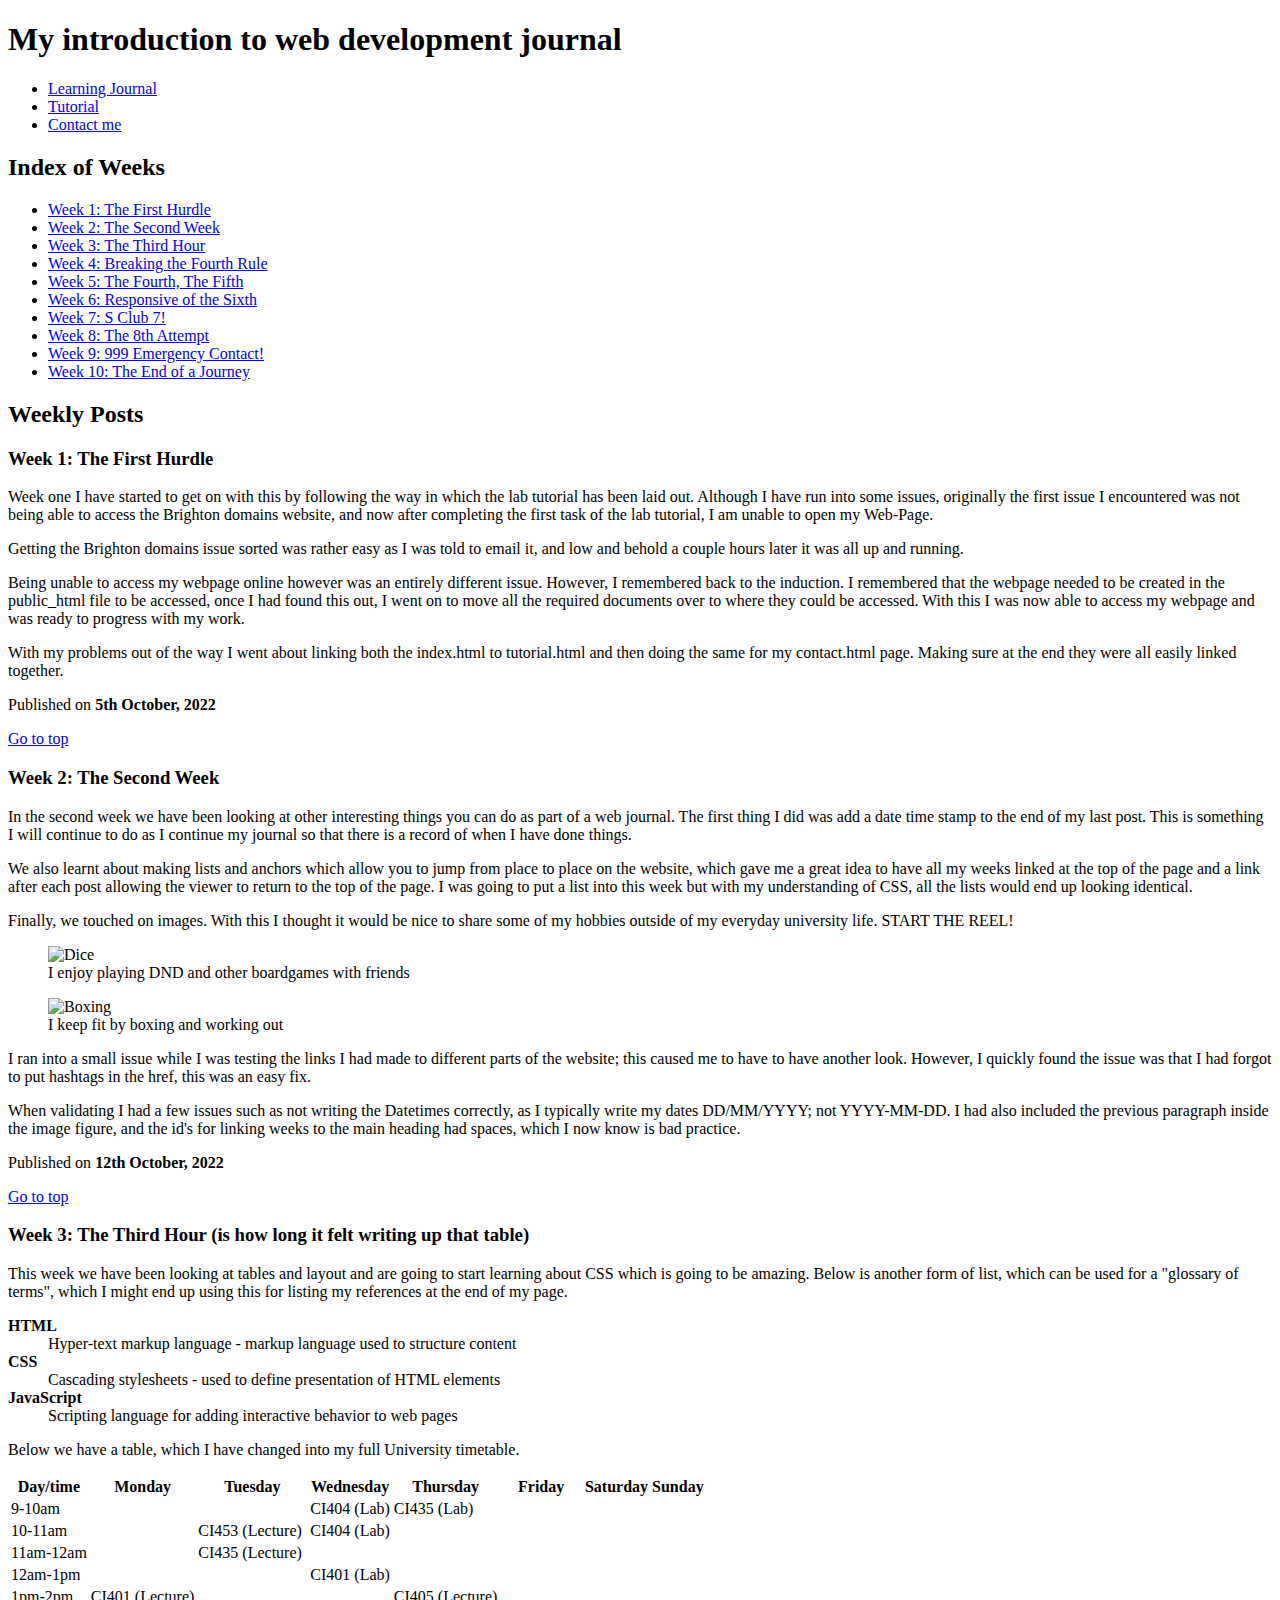
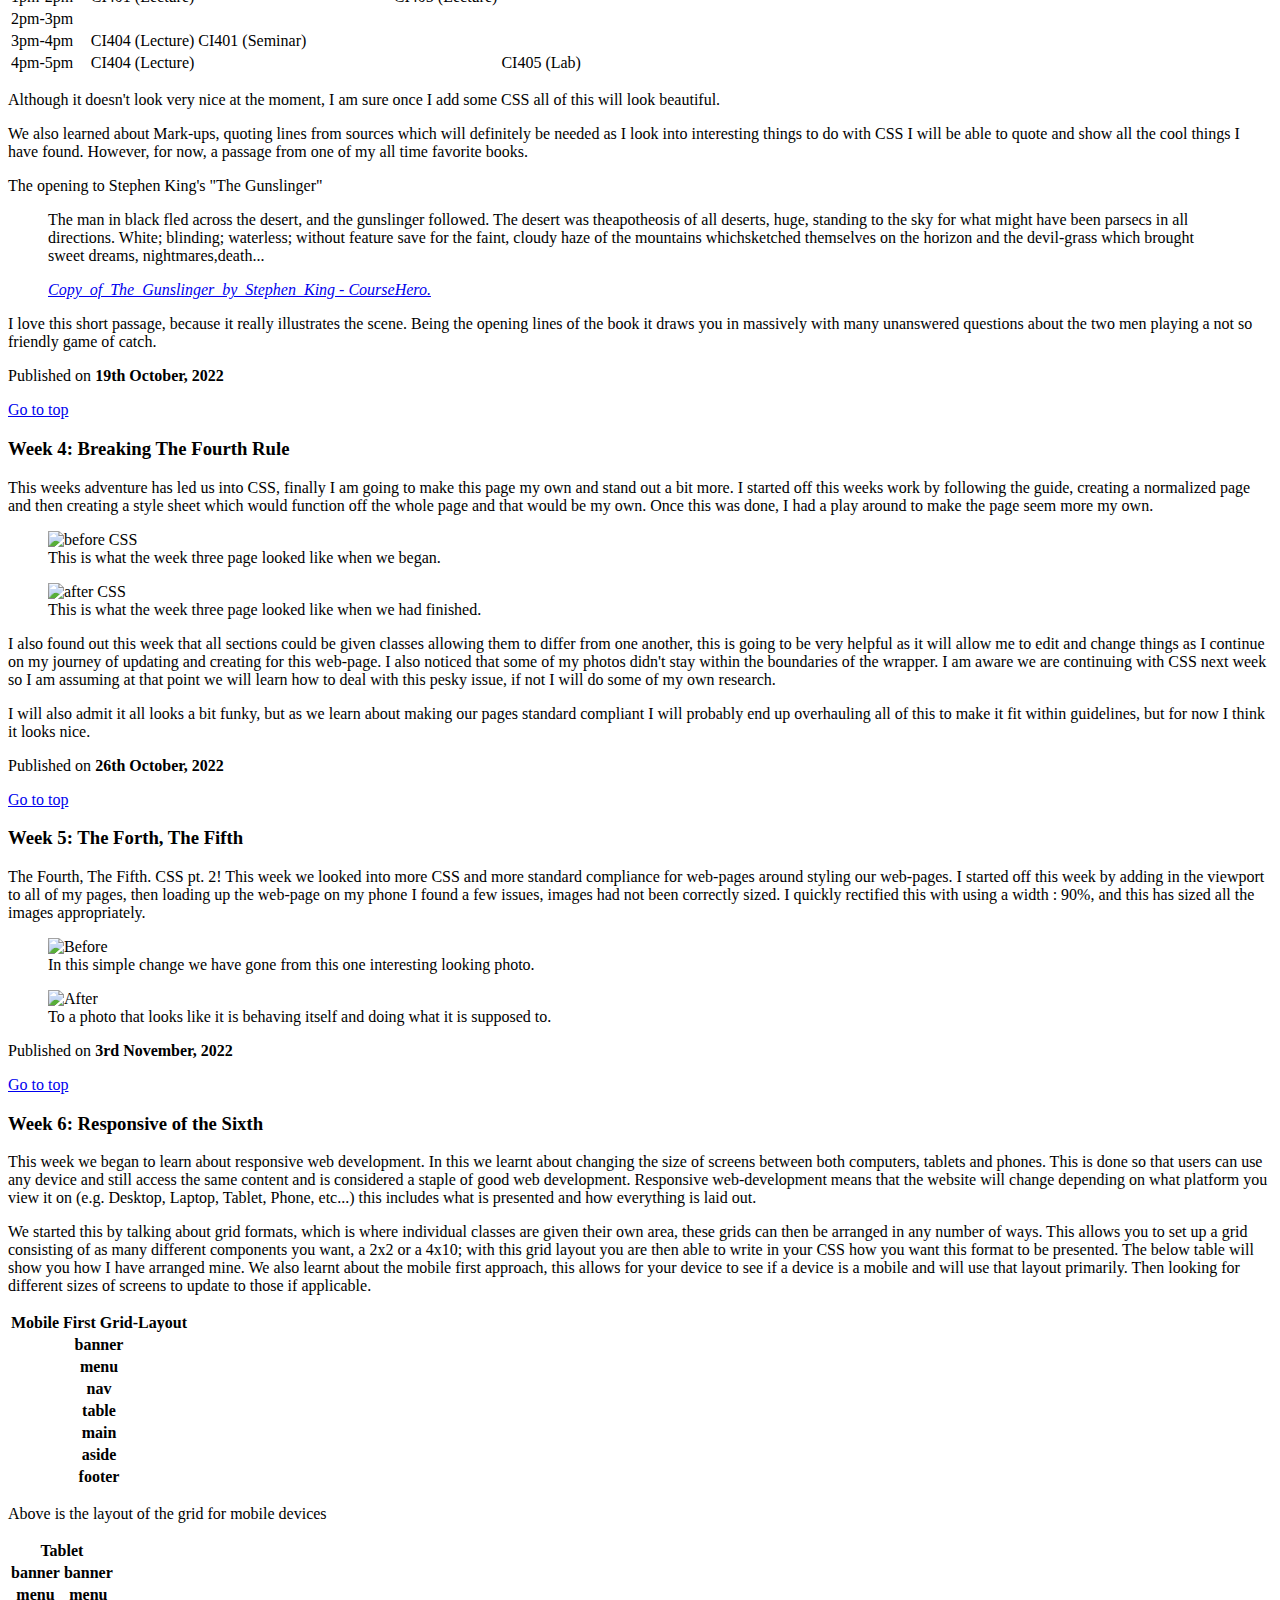
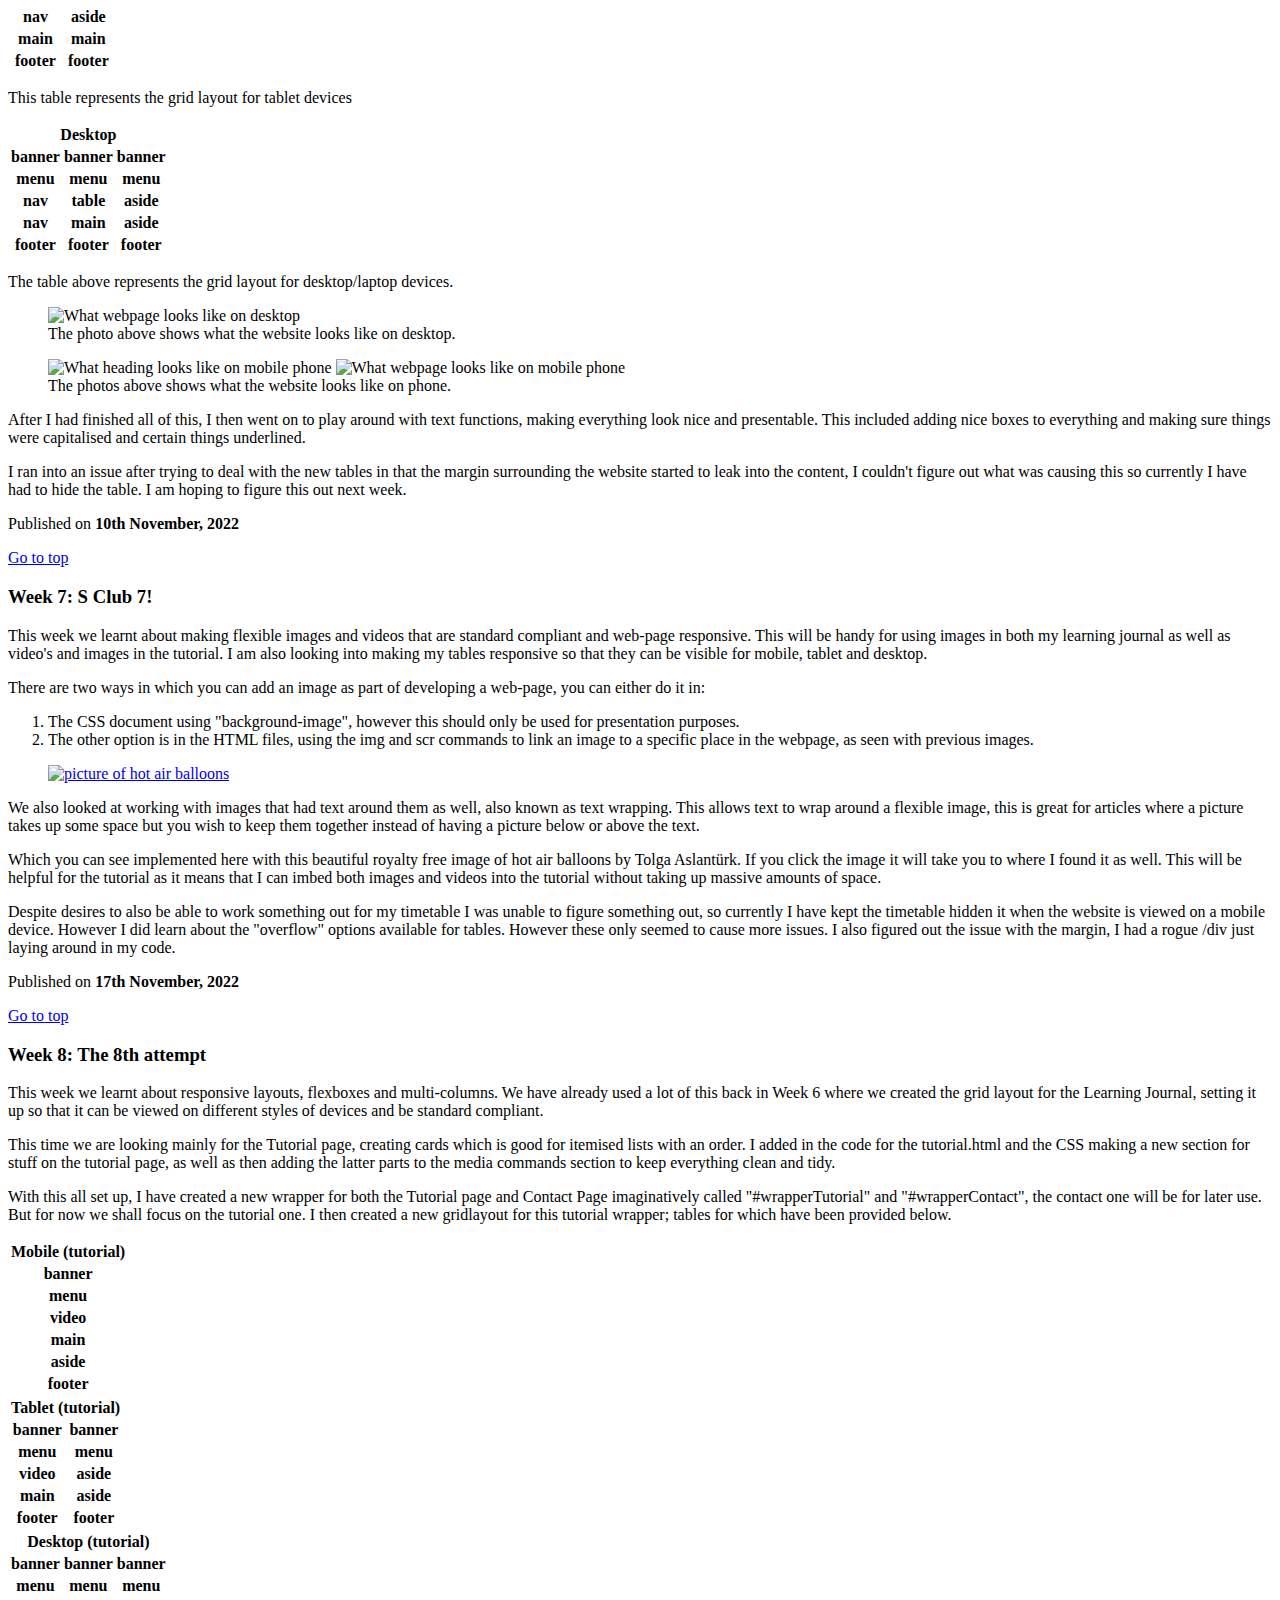
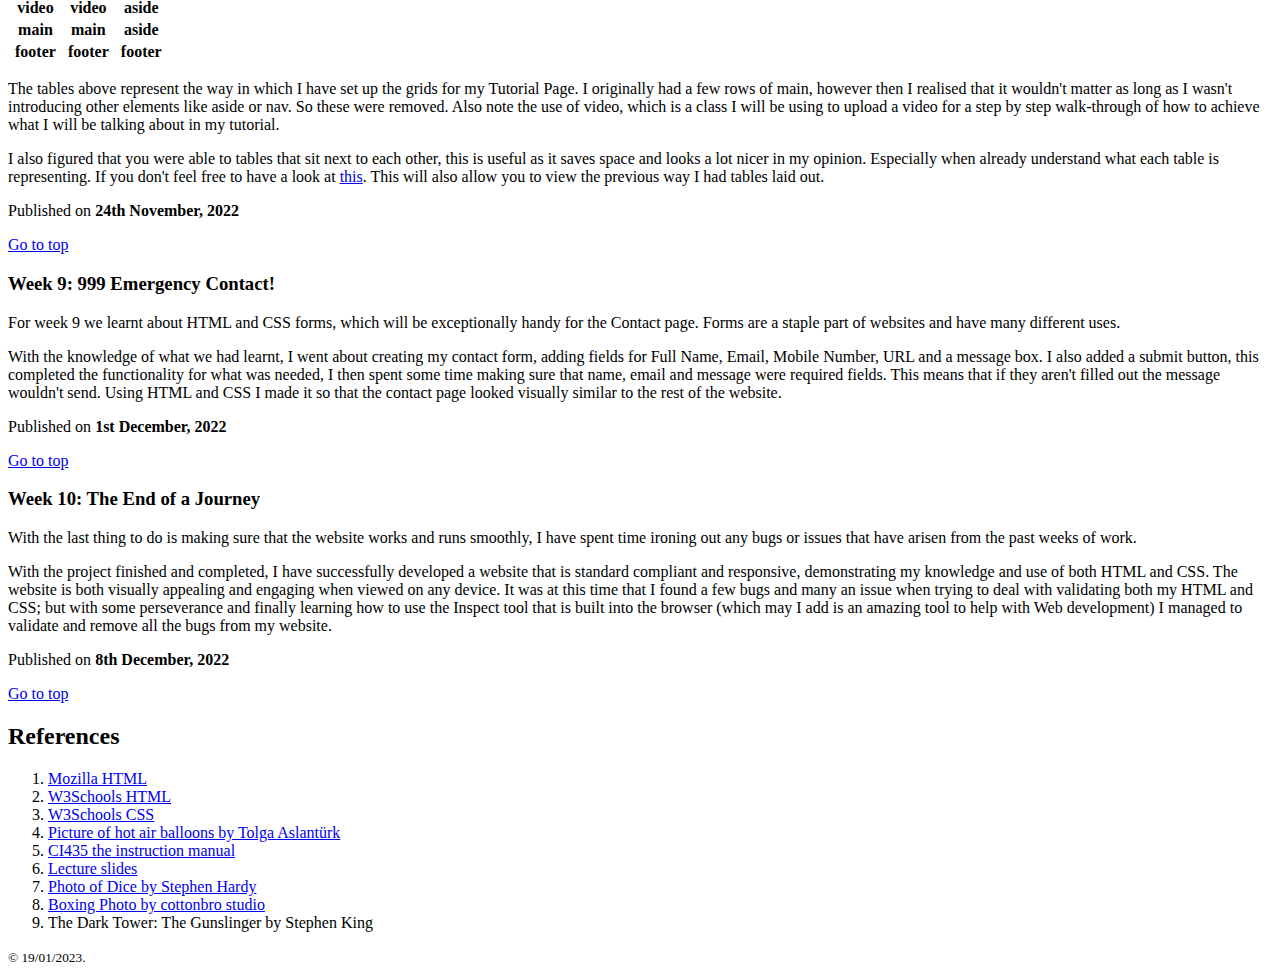
==== index.html @ fb8fe758 "Rename README.html to index.html" ====
<!doctype html><!--HTML5 doctype declaration -->
<html lang="en"><!--default language of the document content -->
	
    <head>
		<meta charset="utf-8"><!--character encoding for the document (Unicode) -->
		<title>Learning Journal</title><!--web page title -->
		<meta name="viewport" content="width=device-width, initial-scale=1">
		<link href="css/normalize.css" rel="stylesheet">
		<link href="css/stylesheet.css" rel="stylesheet">
		<meta name="viewport" content="width=device-width, initial-scale=1">
	</head>

<body>
<!--Markup all web page content inside the 'body' tags -->
	<div id="wrapper">
	    <a id="top"></a>
	<!--The 'wrapper' contains all the page content-->
	
    <header class = "banner"><!--The main heading for the page -->
		<h1>My introduction to web development journal</h1>
	</header>
	
    <nav class = "menu"><!--The primary navigation for the page -->
	<ul>
		<li><a href="index.html">Learning Journal</a></li>
		<li><a href="tutorial.html">Tutorial</a></li>
        <li><a href="contact.html">Contact me</a></li>
	</ul>
	</nav>
	
	<nav class = "Weeks">
	    <h2 class = "IoW"> Index of Weeks </h2>
	<ul>
	    <li><a href="#Week_1">Week 1: The First Hurdle</a></li>
	    <li><a href="#Week_2">Week 2: The Second Week</a></li>
	    <li><a href="#Week_3">Week 3: The Third Hour</a></li>
	    <li><a href="#Week_4">Week 4: Breaking the Fourth Rule</a></li>
	    <li><a href="#Week_5">Week 5: The Fourth, The Fifth</a></li>
	    <li><a href="#Week_6">Week 6: Responsive of the Sixth</a></li>
	    <li><a href="#Week_7">Week 7: S Club 7!</a></li>
	    <li><a href="#Week_8">Week 8: The 8th Attempt</a></li>
	    <li><a href="#Week_9">Week 9: 999 Emergency Contact!</a></li>
	    <li><a href="#Week_10">Week 10: The End of a Journey</a></li>
	</ul>
	</nav>
    
    <main><!--The main page content -->
        
        	<h2 class= h2Standard>Weekly Posts</h2>
	
    	<article>
			<header class = "post">
			    <a id="Week_1"></a>
			<h3>Week 1: The First Hurdle</h3>
			</header>
				<p>Week one I have started to get on with this by following the way in which the lab tutorial has been laid out. Although I have run into some issues, originally the first issue I encountered was not being able to access the Brighton domains website, and now after completing the first task of the lab tutorial, I am unable to open my Web-Page. </p>
				
				<p>Getting the Brighton domains issue sorted was rather easy as I was told to email it, and low and behold a couple hours later it was all up and running.</p>
				
				<p>Being unable to access my webpage online however was an entirely different issue. However, I remembered back to the induction. I remembered that the webpage needed to be created in the public_html file to be accessed, once I had found this out, I went on to move all the required documents over to where they could be accessed. With this I was now able to access my webpage and was ready to progress with my work.</p>
				
				<p>With my problems out of the way I went about linking both the index.html to tutorial.html and then doing the same for my contact.html page. Making sure at the end they were all easily linked together.</p>
				<p> Published on <time datetime="2022-10-05"><strong>5th October, 2022</strong></time> </p>
				<p><a href="#top">Go to top</a></p>

			<header class = "post">
    <a id="Week_2"></a>
			<h3>Week 2: The Second Week</h3>
			</header>
				<p>In the second week we have been looking at other interesting things you can do as part of a web journal. The first thing I did was add a date time stamp to the end of my last post. This is something I will continue to do as I continue my journal so that there is a record of when I have done things. </p>
				<p>We also learnt about making lists and anchors which allow you to jump from place to place on the website, which gave me a great idea to have all my weeks linked at the top of the page and a link after each post allowing the viewer to return to the top of the page. I was going to put a list into this week but with my understanding of CSS, all the lists would end up looking identical.</p>
				<p>Finally, we touched on images. With this I thought it would be nice to share some of my hobbies outside of my everyday university life. START THE REEL!</p>
				<figure>
				    <img src="images/DND.jpg" alt="Dice">
				    <figcaption>I enjoy playing DND and other boardgames with friends</figcaption>
				</figure>
				<figure>
				    <img src="images/Boxing.jpg" alt="Boxing">
				    <figcaption>I keep fit by boxing and working out</figcaption>
				</figure>
				<p>I ran into a small issue while I was testing the links I had made to different parts of the website; this caused me to have to have another look. However, I quickly found the issue was that I had forgot to put hashtags in the href, this was an easy fix.</p>
				<p>When validating I had a few issues such as not writing the Datetimes correctly, as I typically write my dates DD/MM/YYYY; not YYYY-MM-DD. I had also included the previous paragraph inside the image figure, and the id's for linking weeks to the main heading had spaces, which I now know is bad practice.</p>
				<p> Published on <time datetime="2022-10-12"><strong>12th October, 2022</strong></time></p>
				<p><a href="#top">Go to top</a></p>

			<header class = "post">
    			<a id="Week_3"></a>
			<h3>Week 3: The Third Hour (is how long it felt writing up that table)</h3>
			</header>
			<p>This week we have been looking at tables and layout and are going to start learning about CSS which is going to be amazing. Below is another form of list, which can be used for a "glossary of terms", which I might end up using this for listing my references at the end of my page.</p>
			<dl>
  <dt><strong>HTML</strong></dt>
    <dd>Hyper-text markup language - markup language used to structure content</dd>
  <dt><strong>CSS</strong></dt>
    <dd>Cascading stylesheets - used to define presentation of HTML elements</dd>
  <dt><strong>JavaScript</strong></dt>
    <dd>Scripting language for adding interactive behavior to web pages</dd>
</dl>

<p> Below we have a table, which I have changed into my full University timetable.</p>


    
    <table class = "timetable">
  <tr>
    <th>Day/time</th>
    <th>Monday</th>
    <th>Tuesday</th>
    <th>Wednesday</th>
    <th>Thursday</th>
    <th>Friday</th>
    <th>Saturday</th>
    <th>Sunday</th>
  </tr>
  <tr>
    <td>9-10am</td>
    <td></td>
    <td></td>
    <td>CI404 (Lab)</td>
    <td>CI435 (Lab)</td>
    <td></td>
    <td></td>
    <td></td>
  </tr>
  <tr>
    <td>10-11am</td>
    <td></td>
    <td>CI453 (Lecture)</td>
    <td>CI404 (Lab)</td>
    <td></td>
    <td></td>
    <td></td>
    <td></td>
  </tr>
  <tr> 
    <td>11am-12am</td>
    <td></td>
    <td>CI435 (Lecture)</td>
    <td></td>
    <td></td>
    <td></td>
    <td></td>
    <td></td>
  </tr>
  <tr>
    <td>12am-1pm</td>
    <td></td>
    <td></td>
    <td>CI401 (Lab)</td>
    <td></td>
    <td></td>
    <td></td>
    <td></td>
  </tr>
  <tr>
    <td>1pm-2pm</td>
    <td>CI401 (Lecture)</td>
    <td></td>
    <td></td>
    <td>CI405 (Lecture)</td>
    <td></td>
    <td></td>
    <td></td>
  </tr>
  <tr>
    <td>2pm-3pm</td>
    <td></td>
    <td></td>
    <td></td>
    <td></td>
    <td></td>
    <td></td>
    <td></td>
  </tr>
  <tr>
    <td>3pm-4pm</td>
    <td>CI404 (Lecture)</td>
    <td>CI401 (Seminar)</td>
    <td></td>
    <td></td>
    <td></td>
    <td></td>
    <td></td>
  </tr>
  <tr>
    <td>4pm-5pm</td>
    <td>CI404 (Lecture)</td>
    <td></td>
    <td></td>
    <td></td>
    <td>CI405 (Lab)</td>
    <td></td>
    <td></td>
  </tr>
</table>



<p> Although it doesn't look very nice at the moment, I am sure once I add some CSS all of this will look beautiful.</p>
<p> We also learned about Mark-ups, quoting lines from sources which will definitely be needed as I look into interesting things to do with CSS I will be able to quote and show all the cool things I have found. However, for now, a passage from one of my all time favorite books.</p>
<p>The opening to Stephen King's "The Gunslinger"</p>

<blockquote>

<p>The man in black fled across the desert, and the gunslinger followed. The desert was theapotheosis of all deserts, huge, standing to the sky for what might have been parsecs in all directions. White; blinding; waterless; without feature save for the faint, cloudy haze of the mountains whichsketched themselves on the horizon and the devil-grass which brought sweet dreams, nightmares,death...<p>

<footer>

<cite>
<a href="https://www.coursehero.com/file/75992258/Copy-of-The-Gunslinger-by-Stephen-King/#:~:text=%E2%80%9CThe%20Gunslinger%E2%80%9D%20by%20Stephen%20King,%20and%20the%20gunslinger%20followed.">Copy_of_The_Gunslinger_by_Stephen_King - CourseHero.</a>
</cite>

</footer>

</blockquote>

<p>I love this short passage, because it really illustrates the scene. Being the opening lines of the book it draws you in massively with many unanswered questions about the two men playing a not so friendly game of catch.</p>

				<p>Published on <time datetime="2022-10-19"><strong>19th October, 2022</strong></time></p>
				<p><a href="#top">Go to top</a></p>
				
			<header class = "post">
    			<a id="Week_4"></a>
			<h3>Week 4: Breaking The Fourth Rule</h3>
			</header>
				<p>This weeks adventure has led us into CSS, finally I am going to make this page my own and stand out a bit more. I started off this weeks work by following the guide, creating a normalized page and then creating a style sheet which would function off the whole page and that would be my own. Once this was done, I had a play around to make the page seem more my own.</p>
				<figure>
				    <img src="https://i.gyazo.com/71b9b5eeca6f23b197ef22817c282e1c.png" alt="before CSS">
				    <figcaption>This is what the week three page looked like when we began.</figcaption>
				</figure>
				<figure>
				    <img src="https://i.gyazo.com/6cf947fa9721f3d09ae6ca48be88ae82.png" alt="after CSS">
				    <figcaption>This is what the week three page looked like when we had finished.</figcaption>
				</figure>
				<p>I also found out this week that all sections could be given classes allowing them to differ from one another, this is going to be very helpful as it will allow me to edit and change things as I continue on my journey of updating and creating for this web-page. I also noticed that some of my photos didn't stay within the boundaries of the wrapper. I am aware we are continuing with CSS next week so I am assuming at that point we will learn how to deal with this pesky issue, if not I will do some of my own research.</p>
				<p> I will also admit it all looks a bit funky, but as we learn about making our pages standard compliant I will probably end up overhauling all of this to make it fit within guidelines, but for now I think it looks nice.</p>
				<p>Published on <time datetime="2022-10-26"><strong>26th October, 2022</strong></time></p>
				<p><a href="#top">Go to top</a></p>
				
				
				<header class = "post">
    			<a id="Week_5"></a>
			<h3>Week 5: The Forth, The Fifth</h3>
			</header>
				<p>The Fourth, The Fifth. CSS pt. 2! This week we looked into more CSS and more standard compliance for web-pages around styling our web-pages. I started off this week by adding in the viewport to all of my pages, then loading up the web-page on my phone I found a few issues, images had not been correctly sized. I quickly rectified this with using a width : 90%, and this has sized all the images appropriately.</p>
			    <figure>
				    <img src="https://gyazo.com/05688062a03b517e2a5b5793766109b1.png" alt="Before">
				    <figcaption>In this simple change we have gone from this one interesting looking photo.</figcaption>
				</figure>
				<figure>
				    <img src="https://i.gyazo.com/c4bcf8a695e6ec41748dd425b8e226bd.png" alt="After">
				    <figcaption>To a photo that looks like it is behaving itself and doing what it is supposed to.</figcaption>
				</figure>
				<p>Published on <time datetime="2022-11-03"><strong>3rd November, 2022</strong></time></p>
				<p><a href="#top">Go to top</a></p>
				
				
				<header class=post>
    			<a id="Week_6"></a>
			<h3>Week 6: Responsive of the Sixth </h3>
			</header>
				<p>This week we began to learn about responsive web development. In this we learnt about changing the size of screens between both computers, tablets and phones. This is done so that users can use any device and still access the same content and is considered a staple of good web development. Responsive web-development means that the website will change depending on what platform you view it on (e.g. Desktop, Laptop, Tablet, Phone, etc...) this includes what is presented and how everything is laid out.</p>
				<a id= "Understanding_Grids"></a>
				<p>We started this by talking about grid formats, which is where individual classes are given their own area, these grids can then be arranged in any number of ways. This allows you to set up a grid consisting of as many different components you want, a 2x2 or a 4x10; with this grid layout you are then able to write in your CSS how you want this format to be presented. The below table will show you how I have arranged mine. We also learnt about the mobile first approach, this allows for your device to see if a device is a mobile and will use that layout primarily. Then looking for different sizes of screens to update to those if applicable.</p>
				
				
                    <table>
				    <tr>
				        <th><strong>Mobile First Grid-Layout</strong></th>
				    </tr>
				    <tr>
				        <th>banner</th>
				    </tr>
				    <tr>
				        <th>menu</th>
				    </tr>
				    <tr>
				        <th>nav</th>
				    </tr>
				    <tr>
				        <th>table</th>
				    </tr>
				    <tr>
				        <th>main</th>
				    </tr>
				    <tr>
				        <th>aside</th>
				    </tr>
				    <tr>
				        <th>footer</th>
				    </tr>
				</table>
				<p>Above is the layout of the grid for mobile devices</p>
				<table>
				    <tr>
				        <th colspan="2"><strong>Tablet</strong></th>
				    </tr>
				    <tr>
				        <th>banner</th>
				        <th>banner</th>
				    </tr>
				    <tr>
				        <th>menu</th>
				        <th>menu</th>
				    </tr>
				    <tr>
				        <th>nav</th>
				        <th>aside</th>
				    </tr>
				    <tr>
				        <th>main</th>
				        <th>main</th>
				    </tr>
				    <tr>
				        <th>footer</th>
				        <th>footer</th>
				    </tr>
				    </table>
				    <p>This table represents the grid layout for tablet devices</p>
				    <table>
				        <tr>
				            <th colspan="3"><strong>Desktop</strong></th>
				        </tr>
				        <tr>
				            <th>banner</th>
				            <th>banner</th>
				            <th>banner</th>
				        </tr>
				        <tr>
				            <th>menu</th>
				            <th>menu</th>
				            <th>menu</th>
				        </tr>
				        <tr>
				            <th>nav</th>
				            <th>table</th>
				            <th>aside</th>
				        </tr>
				        <tr>
				            <th>nav</th>
				            <th>main</th>
				            <th>aside</th>
				        </tr>
				        <tr>
				            <th>footer</th>
				            <th>footer</th>
				            <th>footer</th>
				        </tr>
				    </table>

				<p>The table above represents the grid layout for desktop/laptop devices.</p>

				
				
				    <figure>
				    <img src="https://gyazo.com/ecc54ac9420ed7d7c238156d15be9b84.png" alt="What webpage looks like on desktop">
				    <figcaption>The photo above shows what the website looks like on desktop.</figcaption>
				</figure>
				
			
				    <figure>
				    <img src="https://gyazo.com/c2c88803f61aaf3b92e6f21521a98c34.png" alt="What heading looks like on mobile phone">
				    <img src="https://gyazo.com/ac2e8ad51fd047ae048d56ca5c2eb7ee.png" alt="What webpage looks like on mobile phone">
				    <figcaption>The photos above shows what the website looks like on phone.</figcaption>
				    </figure>
				
				
				<p>After I had finished all of this, I then went on to play around with text functions, making everything look nice and presentable. This included adding nice boxes to everything and making sure things were capitalised and certain things underlined.</p>
				<p>I ran into an issue after trying to deal with the new tables in that the margin surrounding the website started to leak into the content, I couldn't figure out what was causing this so currently I have had to hide the table. I am hoping to figure this out next week.</p>
				<p>Published on <time datetime="2022-11-10"><strong>10th November, 2022</strong></time></p>
				<p><a href="#top">Go to top</a></p>
				
				<header class = post>
    			<a id="Week_7"></a>
			<h3>Week 7: S Club 7!</h3>
			</header>
				<p>This week we learnt about making flexible images and videos that are standard compliant and web-page responsive. This will be handy for using images in both my learning journal as well as video's and images in the tutorial. I am also looking into making my tables responsive so that they can be visible for mobile, tablet and desktop.</p>
				<p>There are two ways in which you can add an image as part of developing a web-page, you can either do it in: 
			<ol>
				<li>The CSS document using "background-image", however this should only be used for presentation purposes.</li>
				<li>The other option is in the HTML files, using the img and scr commands to link an image to a specific place in the webpage, as seen with previous images.</li>
			</ol>
				<figure class="txtWrap">
				    <a href="https://www.pexels.com/photo/people-sun-mountain-freedom-14759272/">
				    <img src="images/balloons.jpg" alt="picture of hot air balloons">
			        <div class= "clear"></div>
			        </a>
			    </figure>
			     <p>We also looked at working with images that had text around them as well, also known as text wrapping. This allows text to wrap around a flexible image, this is great for articles where a picture takes up some space but you wish to keep them together instead of having a picture below or above the text.</p>
			     <p>Which you can see implemented here with this beautiful royalty free image of hot air balloons by Tolga Aslantürk. If you click the image it will take you to where I found it as well. This will be helpful for the tutorial as it means that I can imbed both images and videos into the tutorial without taking up massive amounts of space.</p>
				
				<p>Despite desires to also be able to work something out for my timetable I was unable to figure something out, so currently I have kept the timetable hidden it when the website is viewed on a mobile device. However I did learn about the "overflow" options available for tables. However these only seemed to cause more issues. I also figured out the issue with the margin, I had a rogue /div just laying around in my code.</p>
				<p>Published on <time datetime="2022-11-17"><strong>17th November, 2022</strong></time></p>
				<p><a href="#top">Go to top</a></p>
				
				<header class = post>
    			<a id="Week_8"></a>
			<h3>Week 8: The 8th attempt</h3>
			</header>
				<p>This week we learnt about responsive layouts, flexboxes and multi-columns. We have already used a lot of this back in Week 6 where we created the grid layout for the Learning Journal, setting it up so that it can be viewed on different styles of devices and be standard compliant.</p>
				<p>This time we are looking mainly for the Tutorial page, creating cards which is good for itemised lists with an order. I added in the code for the tutorial.html and the CSS making a new section for stuff on the tutorial page, as well as then adding the latter parts to the media commands section to keep everything clean and tidy.</p>
				<p>With this all set up, I have created a new wrapper for both the Tutorial page and Contact Page imaginatively called "#wrapperTutorial" and "#wrapperContact", the contact one will be for later use. But for now we shall focus on the tutorial one. I then created a new gridlayout for this tutorial wrapper; tables for which have been provided below.</p>
				<p><table class= inlineTable>
				    <tr>
				        <th><strong>Mobile (tutorial)</strong></th>
				    </tr>
				    <tr>
				        <th>banner</th>
				    </tr>
				    <tr>
				        <th>menu</th>
				    </tr>
				    <tr>
				        <th>video</th>
				    </tr>
				    <tr>
				        <th>main</th>
				    </tr>
				    <tr>
				        <th>aside</th>
				    </tr>
				    <tr>
				        <th>footer</th>
				    </tr>
				</table>
				
				<table class= inlineTable>
				    <tr>
				        <th colspan="2"><strong>Tablet (tutorial)</strong></th>
				    </tr>
				    <tr>
				        <th>banner</th>
				        <th>banner</th>
				    </tr>
				    <tr>
				        <th>menu</th>
				        <th>menu</th>
				    </tr>
				    <tr>
				        <th>video</th>
				        <th>aside</th>
				    </tr>
				    <tr>
				        <th>main</th>
				        <th>aside</th>
				    </tr>
				    <tr>
				        <th>footer</th>
				        <th>footer</th>
				    </tr>
				    </table>
				    
				    <table class= inlineTable>
				        <tr>
				            <th colspan="3"><strong>Desktop (tutorial)</strong></th>
				        </tr>
				        <tr>
				            <th>banner</th>
				            <th>banner</th>
				            <th>banner</th>
				        </tr>
				        <tr>
				            <th>menu</th>
				            <th>menu</th>
				            <th>menu</th>
				        </tr>
				        <tr>
				            <th>video</th>
				            <th>video</th>
				            <th>aside</th>
				        </tr>
				        <tr>
				            <th>main</th>
				            <th>main</th>
				            <th>aside</th>
				        </tr>
				        <tr>
				            <th>footer</th>
				            <th>footer</th>
				            <th>footer</th>
				        </tr>
				    </table>
				<p>The tables above represent the way in which I have set up the grids for my Tutorial Page. I originally had a few rows of main, however then I realised that it wouldn't matter as long as I wasn't introducing other elements like aside or nav. So these were removed. Also note the use of video, which is a class I will be using to upload a video for a step by step walk-through of how to achieve what I will be talking about in my tutorial.</p>
				<p>I also figured that you were able to tables that sit next to each other, this is useful as it saves space and looks a lot nicer in my opinion. Especially when already understand what each table is representing. If you don't feel free to have a look at <a href= #Understanding_Grids>this</a>. This will also allow you to view the previous way I had tables laid out.</p>
				<p>Published on <time datetime="2022-11-24"><strong>24th November, 2022</strong></time></p>
				<p><a href="#top">Go to top</a></p>
				
				<header class = post>
    			<a id="Week_9"></a>
			<h3>Week 9: 999 Emergency Contact!</h3>
			</header>
				<p>For week 9 we learnt about HTML and CSS forms, which will be exceptionally handy for the Contact page. Forms are a staple part of websites and have many different uses.</p>
				
				<p>With the knowledge of what we had learnt, I went about creating my contact form, adding fields for Full Name, Email, Mobile Number, URL and a message box. I also added a submit button, this completed the functionality for what was needed, I then spent some time making sure that name, email and message were required fields. This means that if they aren't filled out the message wouldn't send. Using HTML and CSS I made it so that the contact page looked visually similar to the rest of the website.</p>
				
				<p>Published on <time datetime="2022-12-01"><strong>1st December, 2022</strong></time></p>
				<p><a href="#top">Go to top</a></p>
				
				<header class = post>
    			<a id="Week_10"></a>
			<h3>Week 10: The End of a Journey</h3>
			</header>
			<p>With the last thing to do is making sure that the website works and runs smoothly, I have spent time ironing out any bugs or issues that have arisen from the past weeks of work. </p>
				<p>With the project finished and completed, I have successfully developed a website that is standard compliant and responsive, demonstrating my knowledge and use of both HTML and CSS. The website is both visually appealing and engaging when viewed on any device. It was at this time that I found a few bugs and many an issue when trying to deal with validating both my HTML and CSS; but with some perseverance and finally learning how to use the Inspect tool that is built into the browser (which may I add is an amazing tool to help with Web development) I managed to validate and remove all the bugs from my website.</p>
				
				<p>Published on <time datetime="2022-12-08"><strong>8th December, 2022</strong></time></p>
				<p><a href="#top">Go to top</a></p>



        
		</article>
           
    </main><!--Close main page content --> 
        
        <aside>
        
        	<h2 class = h2Standard>References</h2>
            
            	<ol>
                	<li><a href="https://developer.mozilla.org/en-US/docs/Web/HTML/Element">Mozilla HTML</a></li>
                	<li><a href="https://www.w3schools.com/html/default.asp">W3Schools HTML</a></li>
                    <li><a href="https://www.w3schools.com/CSS/default.asp">W3Schools CSS</a></li>
                    <li><a href="https://www.pexels.com/photo/people-sun-mountain-freedom-14759272/">Picture of hot air balloons by Tolga Aslantürk</a></li>
                    <li><a href="http://jh1033.brighton.domains/ci435/tutorials/index.html">CI435 the instruction manual</a></li>
                    <li><a href="https://studentcentral.brighton.ac.uk/ultra/courses/_120631_1/outline">Lecture slides</a></li>
                    <li><a href="https://www.pexels.com/photo/polyhedral-dice-on-wooden-surface-7061817/">Photo of Dice by Stephen Hardy</a></li>
                    <li><a href="https://www.pexels.com/photo/man-in-black-tank-top-wearing-blue-and-white-boxing-gloves-4761792/">Boxing Photo by cottonbro studio</a></li>
                    <li>The Dark Tower: The Gunslinger by Stephen King</li>
                </ol>
            
        </aside>    
 
  
	<footer><!--Footer content -->
		<small>&copy; 19/01/2023.</small>
	</footer>

	</div><!--Close 'wrapper' div -->
</body><!--Close 'body' -->
</html><!--Close 'html' -->
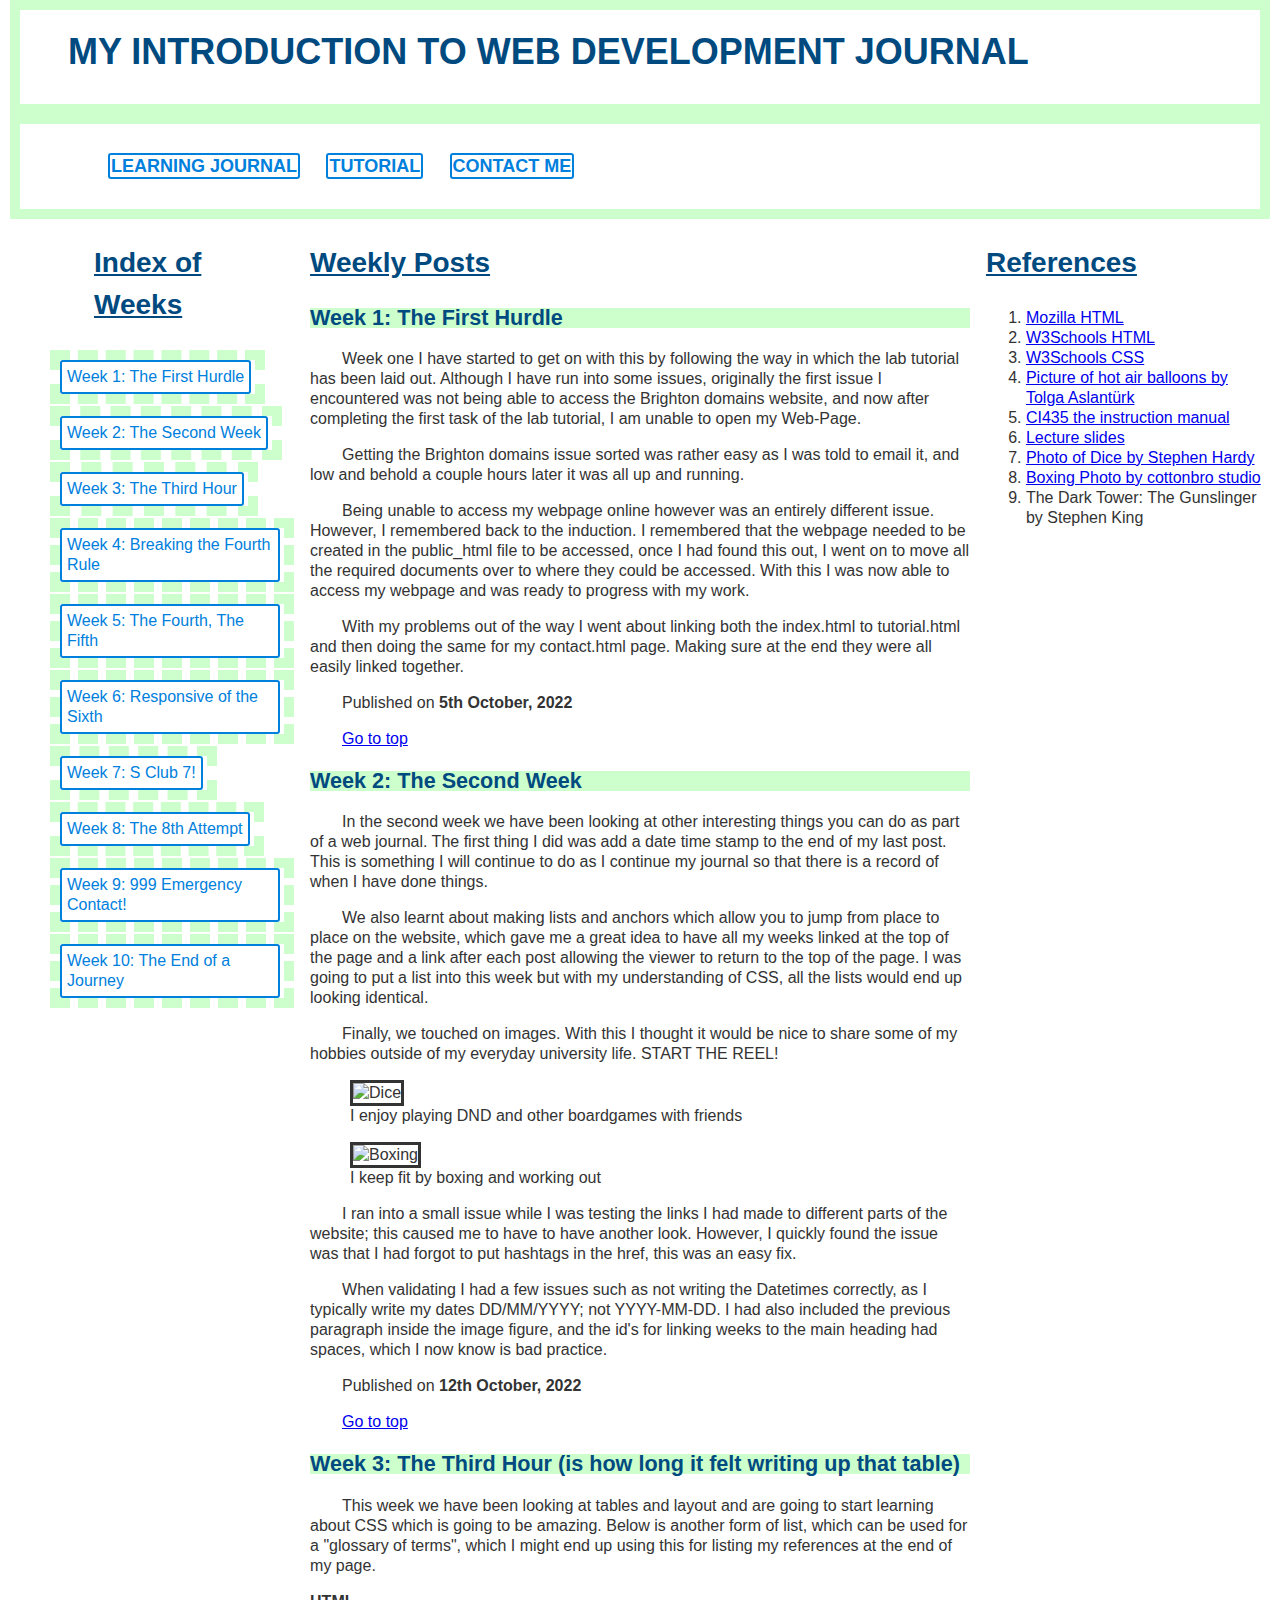
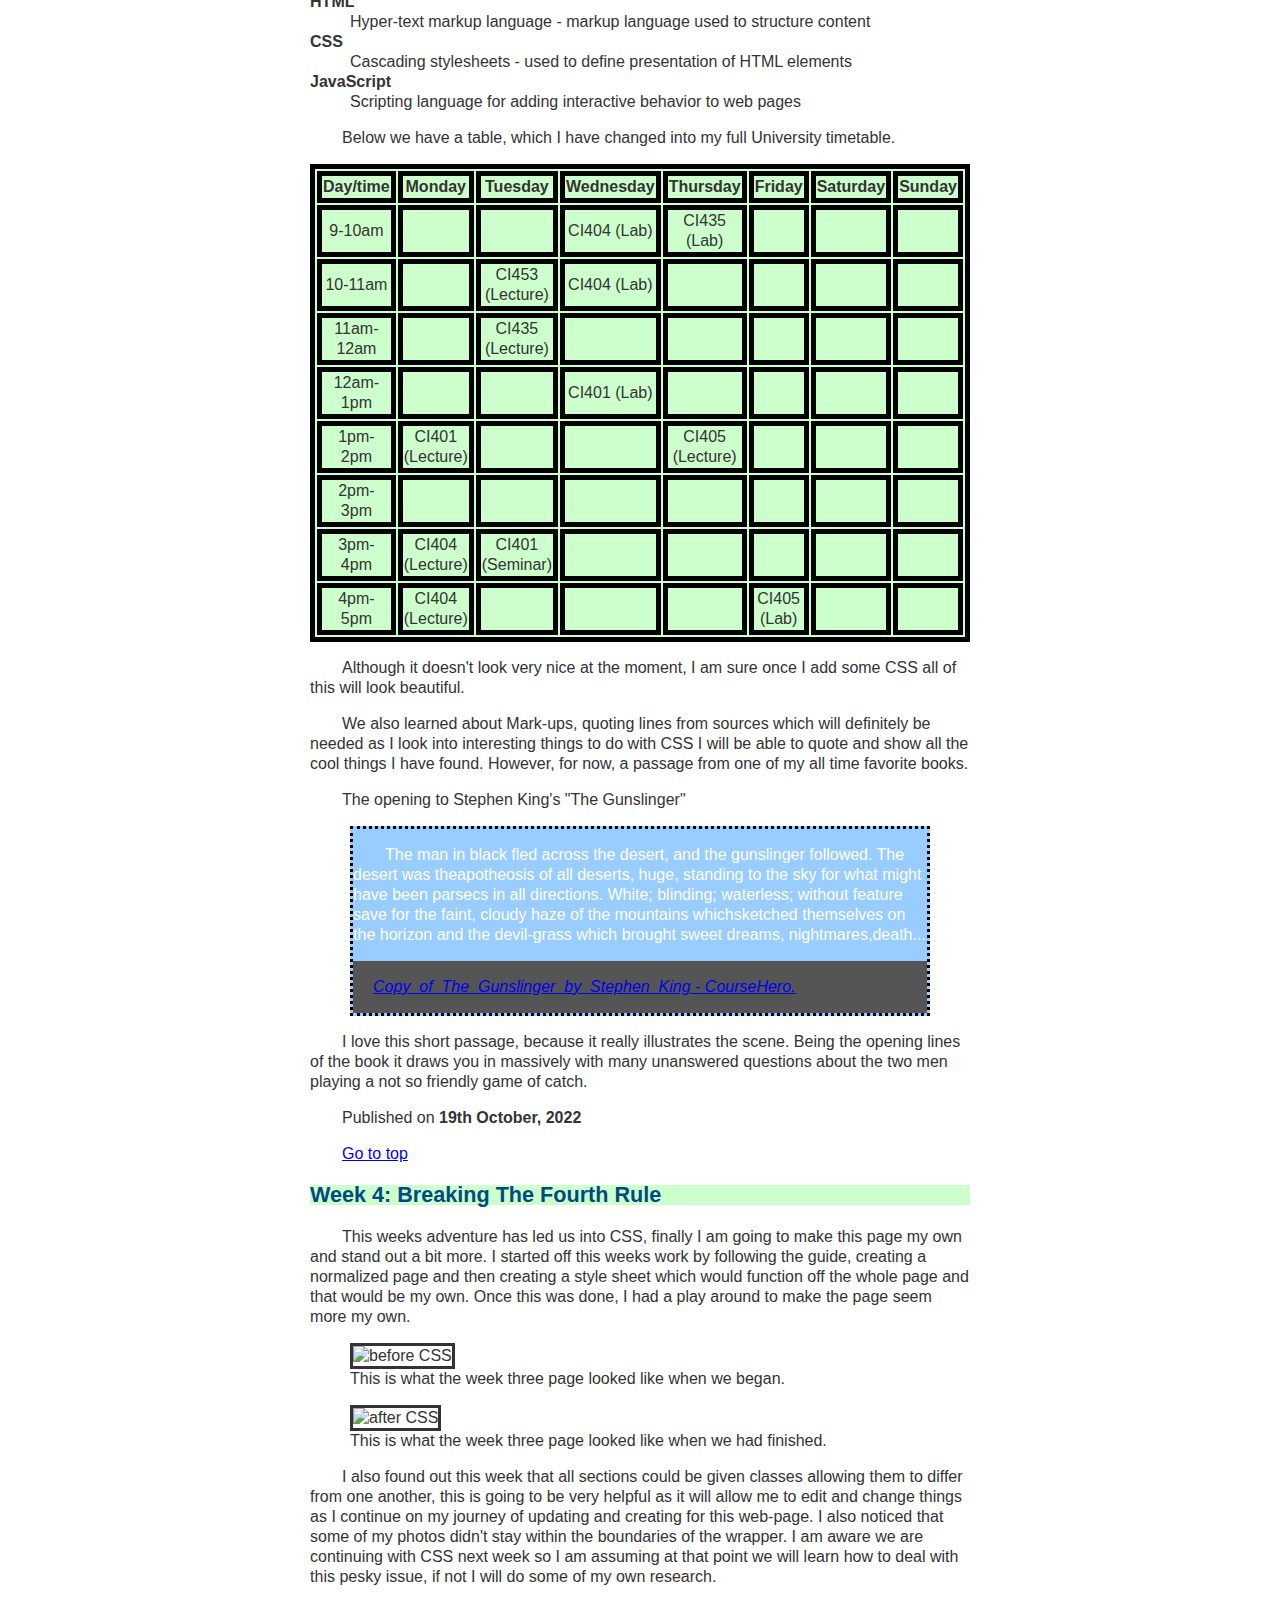
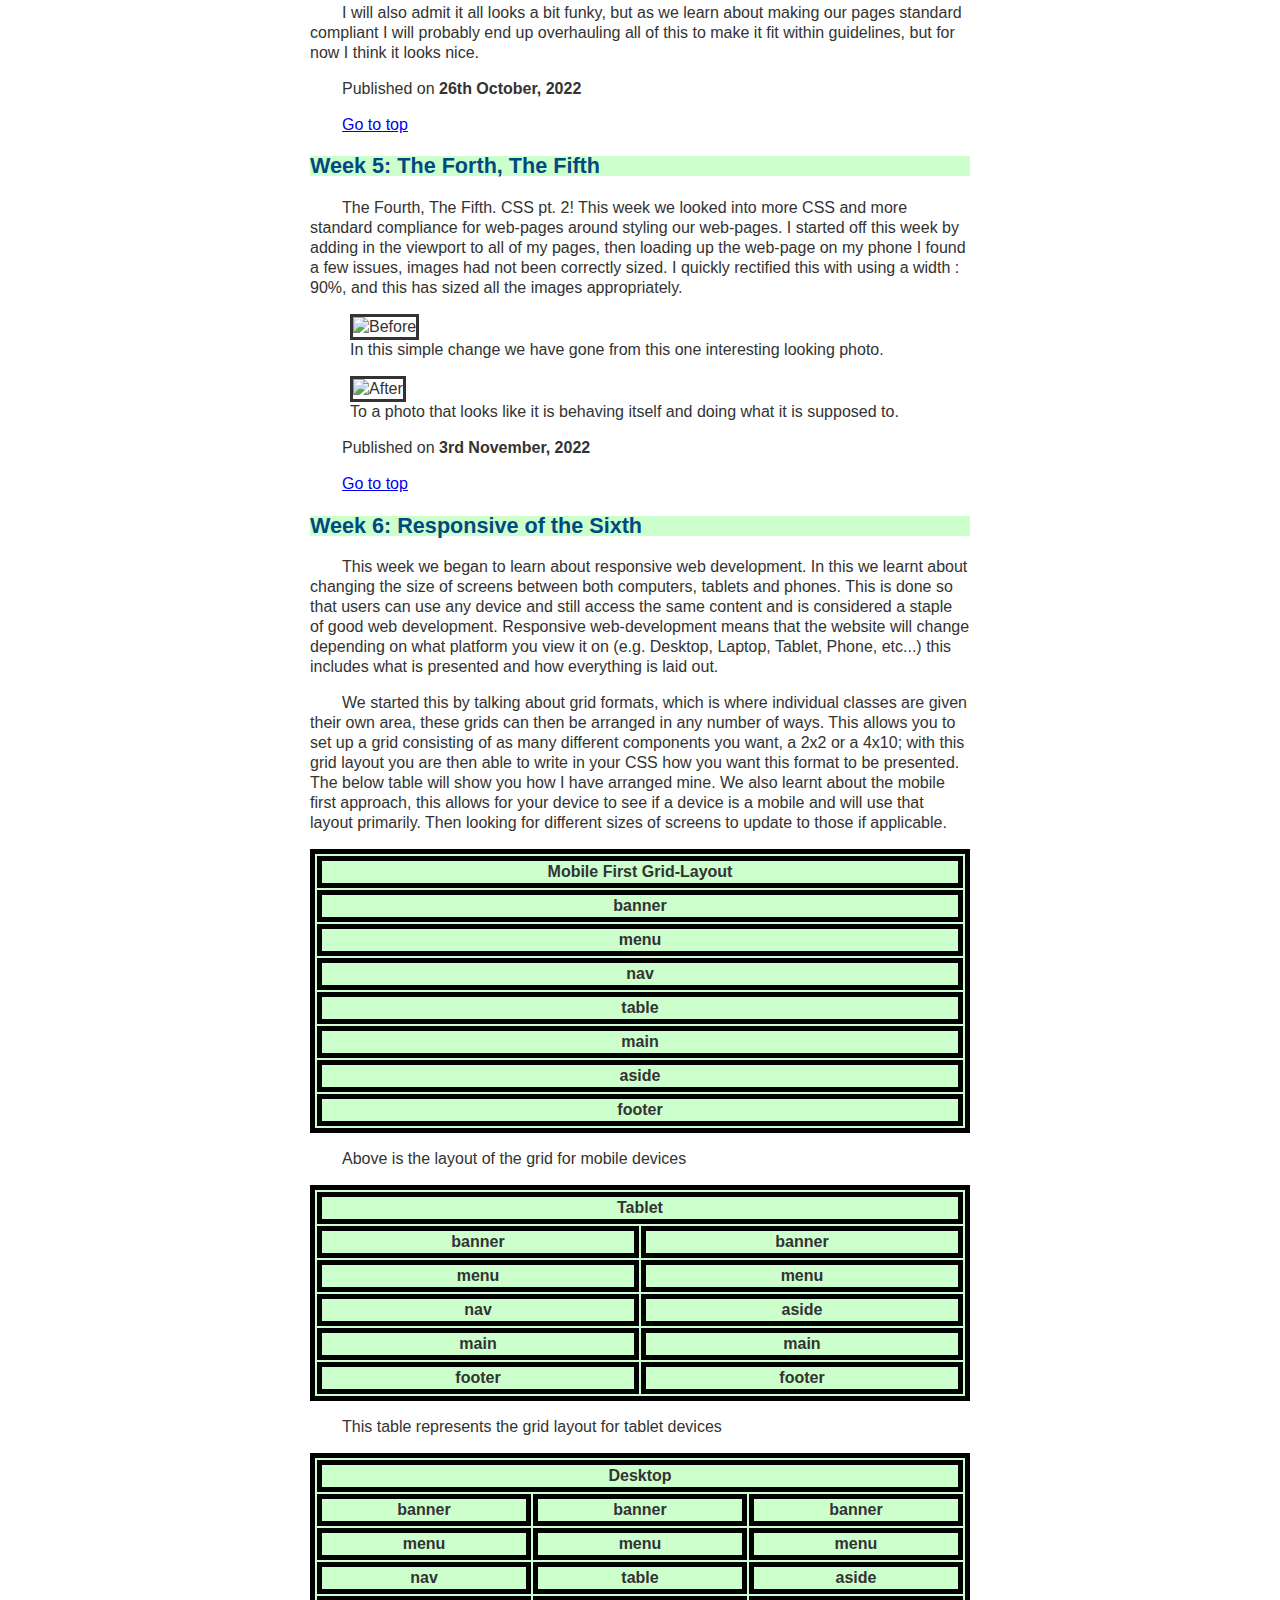
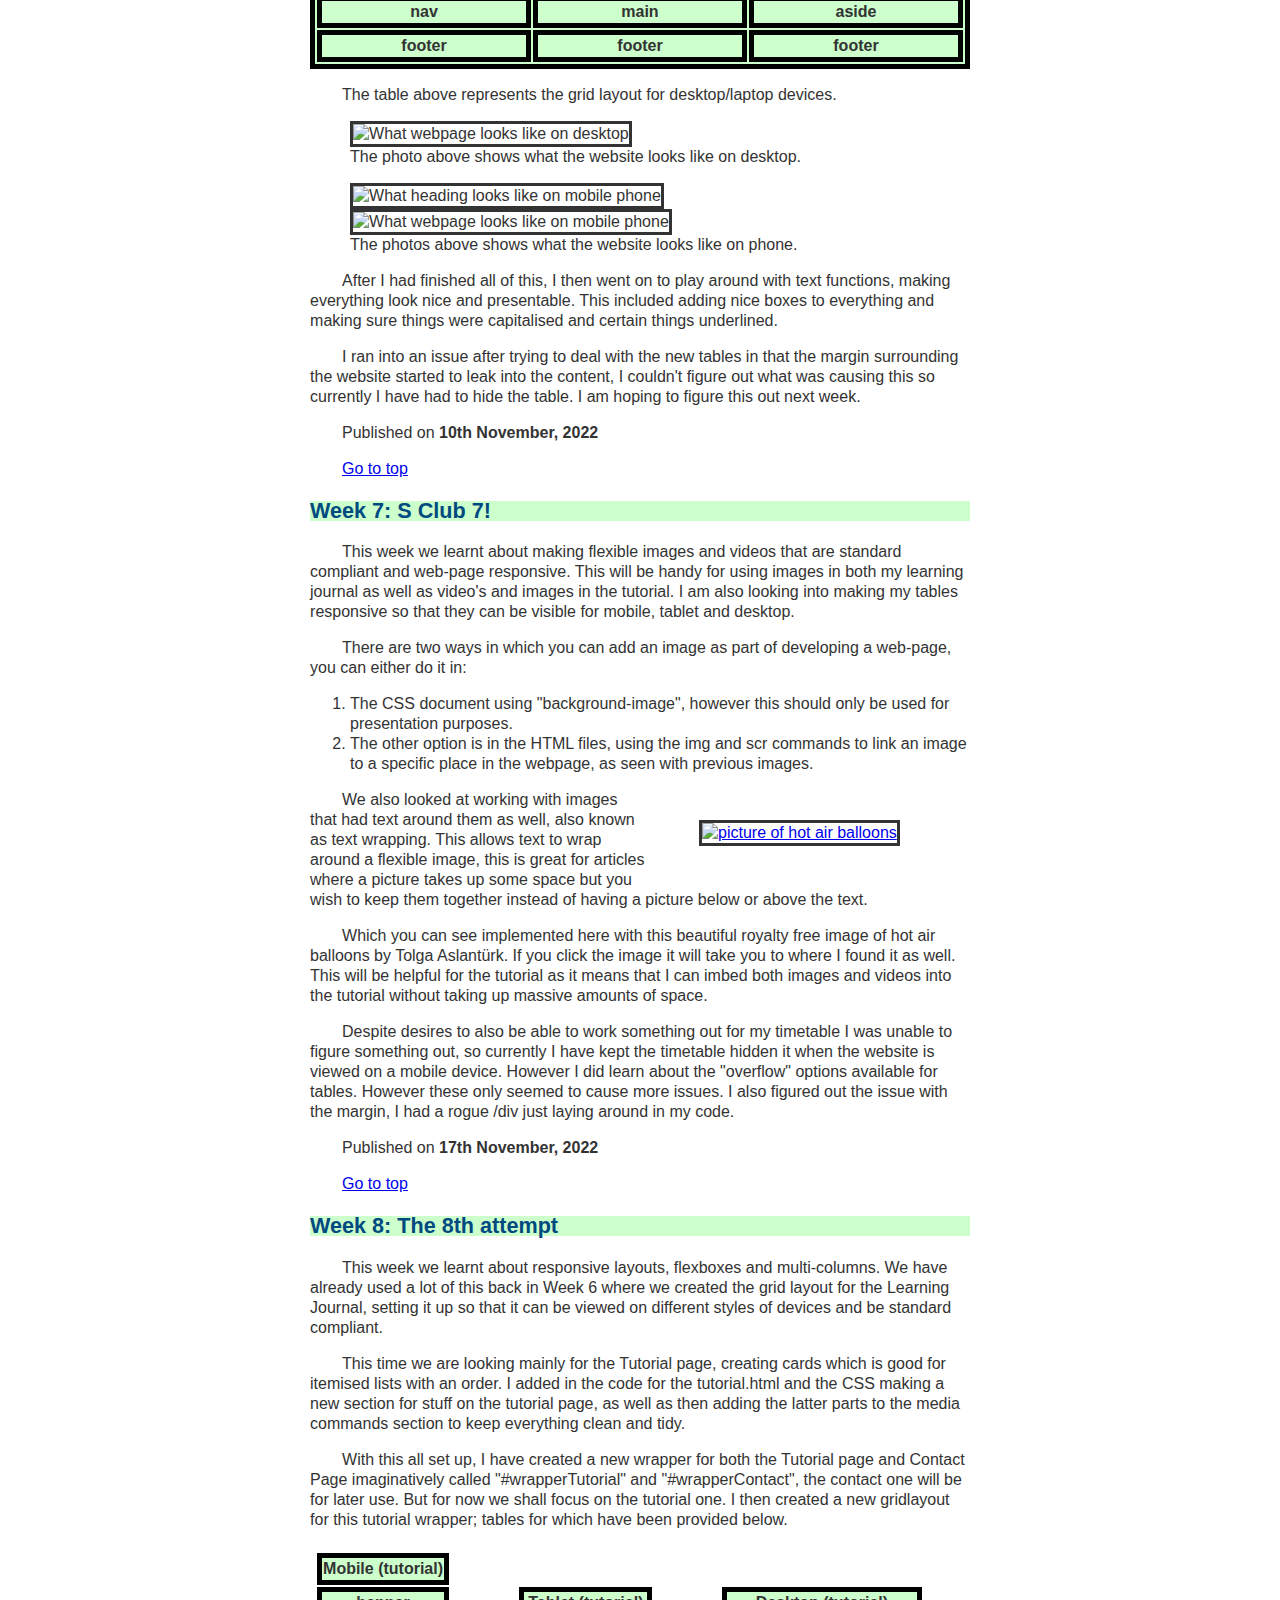
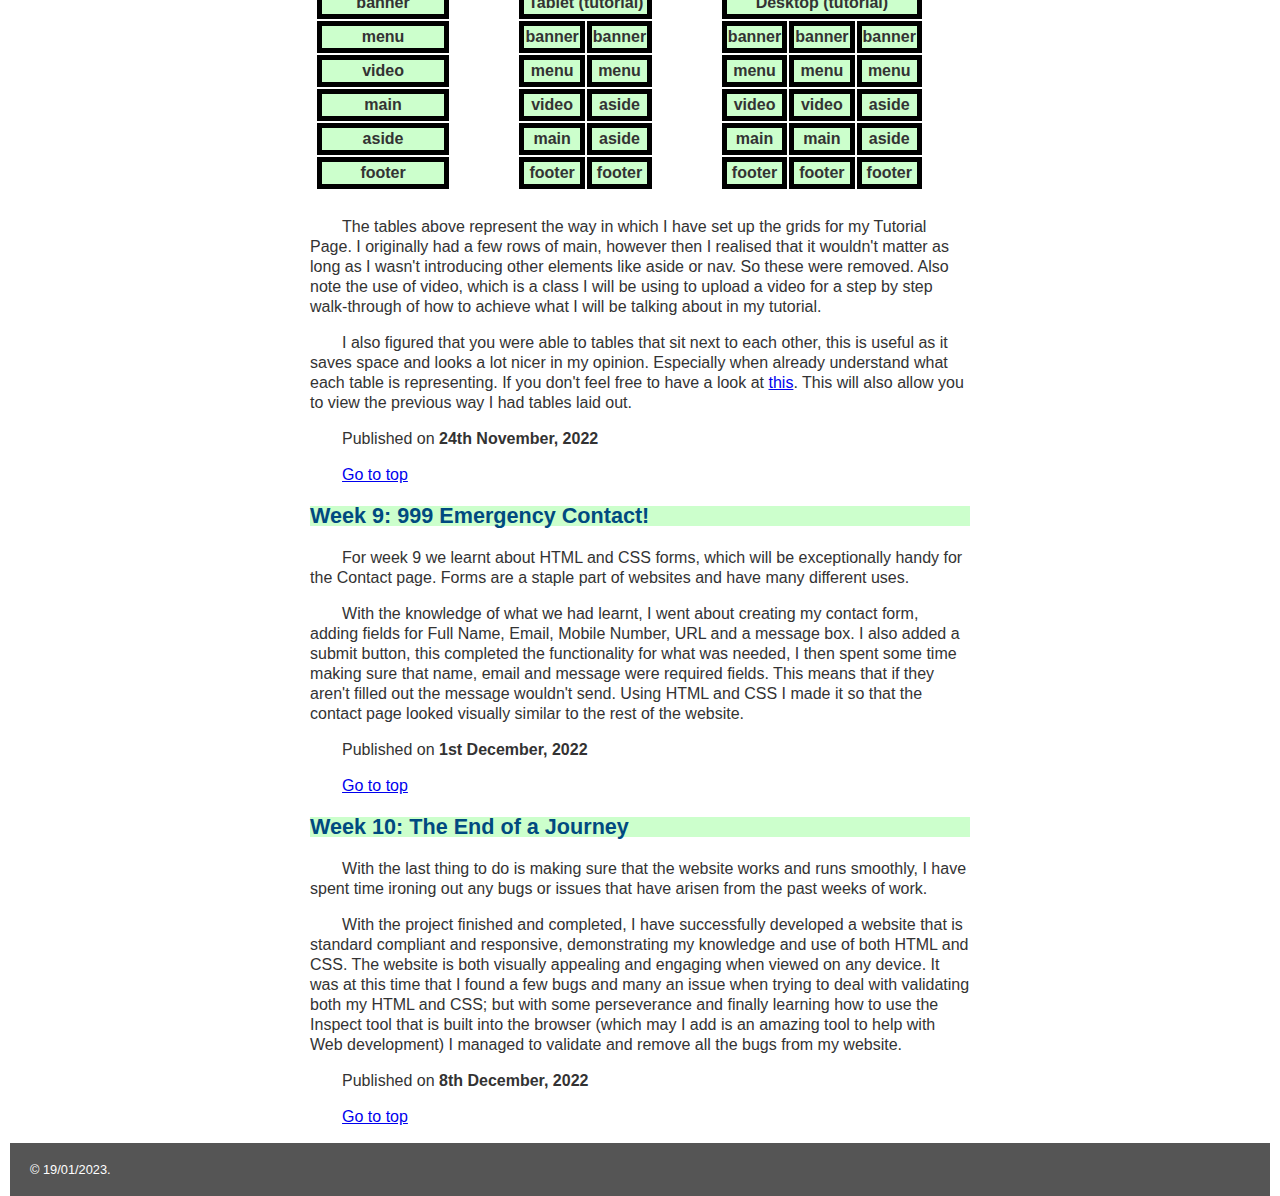
==== commit 980fc6c7: "Update index.html" ====
--- a/index.html
+++ b/index.html
@@ -7,8 +7,8 @@
 		<meta charset="utf-8"><!--character encoding for the document (Unicode) -->
 		<title>Learning Journal</title><!--web page title -->
 		<meta name="viewport" content="width=device-width, initial-scale=1">
-		<link href="css/normalize.css" rel="stylesheet">
-		<link href="css/stylesheet.css" rel="stylesheet">
+		<link href="normalize.css" rel="stylesheet">
+		<link href="stylesheet.css" rel="stylesheet">
 		<meta name="viewport" content="width=device-width, initial-scale=1">
 	</head>
 
--- a/stylesheet.css
+++ b/stylesheet.css
@@ -0,0 +1,488 @@
+/*sections------------------------------------------------------------------- */
+body {
+  background-color: grey;
+  font-family: Verdana, Geneva, sans-serif;
+  color: #333;
+  font-size: 16px;
+  line-height:20px;
+}
+
+#wrapper, #wrapperTutorial, #wrapperContact {
+  max-width: 1500px;
+  margin-right: auto;
+  margin-left: auto;
+  margin-bottom: auto;
+  background-color: #FFF;
+  padding-right: 10px;
+  padding-left: 10px;
+}
+
+.banner
+{
+	color: #fff;
+	background: #fff;
+	border: 0.5em solid #cfc;
+	padding: 1em 0 1em 1.25em;
+	padding-bottom: 10px;
+	text-decoration: underline;
+	text-transform:uppercase;
+}
+.menu
+{
+	background: #fff ;
+	padding-top: 10px;
+	text-transform: uppercase;
+	font-weight: bold;
+	border: 0.5em solid #cfc;
+}
+.post	{
+	margin-top: 2px;
+	margin-bottom: 2px;
+	background-color: #ccffcc;
+	color: #0080dd;
+}
+
+.menu li	{
+  list-style-type: none;
+  font-size: 18px;
+  margin-bottom: 20px;
+}
+.menu a {
+  color: #0080dd;
+  padding: 5px;
+  margin-right: 4px;
+  text-decoration: none;
+  border: 2px solid #0080dd;
+  border-radius: 3px;
+}
+.menu a:hover {
+  background-color: #ccffcc;
+  color: #0080dd;
+}
+.Weeks li {
+    
+  list-style-type: none;
+  font-size: 18px;
+  margin-left: 1px;
+  margin-bottom: 20px;
+}
+.Weeks a {
+  color: #0080dd;
+  padding: 5px;
+  margin-right: 4px;
+  text-decoration: none;
+  border: 2px solid #0080dd;
+  border-radius: 3px;
+}
+.Weeks a:hover {
+  background-color: #ccffcc;
+  color: #0080dd;
+}
+/*Tutorial Cards ------------------------------------------------------------ */
+.cards {
+  display: flex;
+  flex-wrap: wrap;
+}
+.card {
+  display: flex; 
+}
+.card-content {
+  flex-direction: column;
+  width: 100%;
+  border: 10px solid #cfc;
+  border-top-left-radius: 10px;
+  border-top-right-radius: 10px;
+  margin: 1.25em 1.25em 0.3em 0;
+  padding: 1em;
+}
+/*headings------------------------------------------------------------------- */
+h1	{
+  font-family: Verdana, Geneva, sans-serif;
+  color: #004A80;
+  font-size: 2.25em;
+  line-height: 1;
+}
+h2	{font-family: Verdana, Geneva, sans-serif;
+  color: #004A80;
+  font-size: 1.75em;
+  line-height:1.5em;
+}
+.IoW {
+    padding:0 0 0 3em;
+    text-decoration: underline;
+    font-weight: bold;
+}
+.h2Standard{
+    text-decoration: underline;
+    font-weight: bold;
+}
+h3 	{font-family: Verdana, Geneva, sans-serif;
+    color: #004A80;
+    font-size: 1.35em;
+    background-color:#cfc;
+}
+h4 {font-family: Verdana, Geneva, sans-serif;
+  color: #004A80;
+  font-size: 1.35em;
+
+  text-decoration: underline;
+}
+/*grouping------------------------------------------------------------------- */
+p	{text-indent: 2em;
+}
+blockquote	{
+    border : 3px dotted black;
+    background-color: #99ccff;
+    color: White;
+}
+table	{
+    width: 100%;
+   border: 5px solid black;
+   background-color: #cfc;
+   color: #333;
+}
+th, td {
+  text-align: center;
+  border: 5px solid black;
+  background-color:#cfc;
+
+}
+.inlineTable {
+    width : 30%;
+    display: inline-block;
+    background-color: transparent;
+    border-color: transparent;
+}
+
+.form1{
+    font-size: 1.2em;
+    text-align: center;
+}
+#box{
+    border:0.2em solid #cfc;
+}
+#message {
+    width: 100%;
+  height: 200px;
+  padding: 12px 20px;
+  border: 2px solid #ccc;
+  border-radius: 4px;
+  background-color: #fff;
+  resize: none;
+}
+
+img	{
+    width :90%;
+    border-style:solid;
+    border-color:#333;
+}
+.txtWrap{
+  float: right;
+  padding: 2%;
+  width: 33%; /*image 1/3 width of the article element*/
+  max-width: 240px;/*max-width measurement should be the actual width of your image*/
+}
+.clear {
+  clear: both;
+}
+
+/* Grid layout ------------------------------------------------------------ */
+
+.banner {
+	grid-area: banner;
+}
+
+.menu {
+	grid-area: menu;
+}
+
+nav {
+	grid-area: nav;
+}
+
+table {
+	grid-area: table;
+}
+
+main {
+	grid-area: main;
+}
+
+aside {
+	grid-area: aside;
+}
+
+footer {
+	grid-area: footer;
+}
+
+/*For Index.html ------------------------------------------------------------ */
+#wrapper {
+	display: grid;
+	grid-template-areas:
+		"banner"
+		"menu"
+		"nav"
+		"table"
+		"main"
+		"aside"
+		"footer";
+}
+@media (min-width: 50em) {
+  #wrapper {
+    grid-template-columns: 3fr 6fr;
+    grid-template-areas: 
+      "banner  banner"
+      "menu  menu"
+	  "nav  aside"
+      "main  main"
+      "footer  footer";
+  }
+}
+@media (min-width: 80em) {
+  #wrapper {
+    grid-template-columns: 3fr 5fr 3fr;
+    grid-template-areas: 
+      "banner  banner  banner"
+      "menu  menu  menu"
+	  "nav  main  aside"
+      "nav  main  aside"
+      "footer  footer  footer";
+   }
+}
+
+/*For Tutorial.html --------------------------------------------------------- */
+#wrapperTutorial{
+    display: grid;
+    grid-template-areas:
+        "banner"
+        "menu"
+        "video"
+        "main"
+        "aside"
+        "footer";
+}
+@media (min-width: 50em) {
+  #wrapperTutorial {
+    grid-template-columns: 3fr 6fr;
+    grid-template-areas:
+      "banner banner"
+      "menu menu"
+      "video aside"
+      "main aside"
+      "footer footer"
+  }
+}    
+@media (min-width: 60em) {
+  #wrapperTutorial {
+    grid-template-columns: 1fr 1fr 1fr;
+    grid-template-areas: 
+      "banner  banner  banner"
+      "menu menu menu"
+      "video video aside"
+	  "main  main  aside"
+      "footer  footer  footer";
+   }
+}
+/*For Contact.html ---------------------------------------------------------- */
+#wrapperContact{
+    display: grid;
+    grid-template-areas:
+        "banner"
+        "menu"
+        "main"
+        "footer";
+}
+@media (min-width: 50em) {
+  #wrapperContact {
+    grid-template-columns: 3fr 6fr;
+    grid-template-areas:
+      "banner banner"
+      "menu menu"
+      "main main"
+      "footer footer"
+  }
+}    
+@media (min-width: 60em) {
+  #wrapperContact {
+    grid-template-columns: 1fr 1fr 1fr;
+    grid-template-areas: 
+      "banner  banner  banner"
+      "menu menu menu"
+	  "main  main  main"
+      "footer  footer  footer";
+   }
+}
+/* Mobile First ------------------------------------------------------------ */
+body {
+  background-color: #555;
+  font-family: Verdana, Geneva, sans-serif;
+  color: #333;
+  font-size: 16px;
+
+  
+}
+.banner
+{
+	color: #fff;
+	background: #fff;
+	border: 10px solid #cfc;
+	padding: 1em 0 1em 1.25em;
+	padding-bottom: 10px;
+	text-decoration: underline;
+	text-transform:uppercase;
+}
+
+.menu
+{
+	background: #fff ;
+	padding-top: 10px;
+	text-transform: uppercase;
+	font-weight: bold;
+	border: 10px solid #cfc;
+}
+.weeks
+{
+    background: #3c3 ;
+	padding: 0;
+	text-transform: uppercase;
+	font-weight: bold;
+}
+
+
+main
+{
+	margin: 0 1em 0 1em;
+}
+
+footer
+{
+	color: #fff;
+	background: #555;
+	padding: 1em 1.25em 1em 1.25em;
+}
+
+/**Makes images 100% width of containing element i.e. flexible
+*Remove image width and height attributes from html!
+*/
+img	
+{
+	max-width: 100%;
+}
+
+/* -----------------------------------------------
+Menu Navigation - vertical layout for smaller screens
+--------------------------------------------------*/
+.menu li	{
+  list-style-type: none;
+  font-size: 18px;
+  margin-bottom: 20px;
+}
+.menu a {
+  color: #0080dd;
+  padding: 5px;
+  margin-right: 4px;
+  text-decoration: none;
+  border: 2px solid #0080dd;
+  border-radius: 3px;
+}
+.menu a:hover {
+  background-color: #ccffcc;
+  color: #0080dd;
+}
+
+.Weeks li {
+      list-style-type: none;
+  font-size: 0.83em;
+  margin-left: 0;
+  margin-bottom: 1px;
+  border: 10px dashed #cfc;
+}
+.Weeks a {
+  color: #0080dd;
+  padding: 5px;
+  margin-right: 4px;
+  text-decoration: none;
+  border: 2px solid #0080dd;
+  border-radius: 3px;
+}
+.Weeks a:hover {
+  background-color: #ccffcc;
+  color: #0080dd;
+}
+
+/* Wider screens ------------------------------------------------------------ */
+
+@media (min-width: 50em)
+{
+	.banner{
+	color: #fff;
+	background: #fff;
+	border: 10px solid #cfc;
+	padding: 0 0 0 3em; 
+	padding-bottom: 10px;
+	text-decoration: underline;
+	text-transform:uppercase;
+}
+
+
+	
+/* Menu navigation - inline layout for wider screens */	
+	.menu{
+	background: #fff ;
+	padding: 1em 0 1em 3em;
+	text-transform: uppercase;
+	font-weight: bold;
+	border: 10px solid #cfc;
+	    
+	}
+
+
+	.menu li
+	{
+		display: inline;
+		padding: 0 1em 0 0;
+	}
+	.menu a
+	{
+		display: inline;
+		padding: 1px;
+	}
+	
+	.Weeks li {
+    list-style-type: none;
+    font-size: 1em;
+    margin-left: 0;
+    margin-bottom: 2px;
+    display: inline-flex;
+    }
+    .Weeks a {
+    color: #0080dd;
+    padding: 5px;
+    margin-right: 4px;
+    text-decoration: none;
+    border: 2px solid #0080dd;
+    border-radius: 3px;
+    }
+    .Weeks a:hover {
+    background-color: #ccffcc;
+    color: #0080dd;
+}
+
+}
+
+/* Media commands ----------------------------------------------------------- */
+@media (max-width: 35em){
+    .timetable {
+		display: none;
+   }
+}
+/*Tutorial Media ------------------------------------------------------------ */
+/*640 px - tablet portrait orientation - 2 columns*/
+@media screen and (min-width: 40em){
+  .card { width: 50%; }
+}
+/*960 px* - tablet landscape orientation and above - 3 columns*/
+@media screen and (min-width: 60em) {
+  .card { width: 33.33%; }
+}
